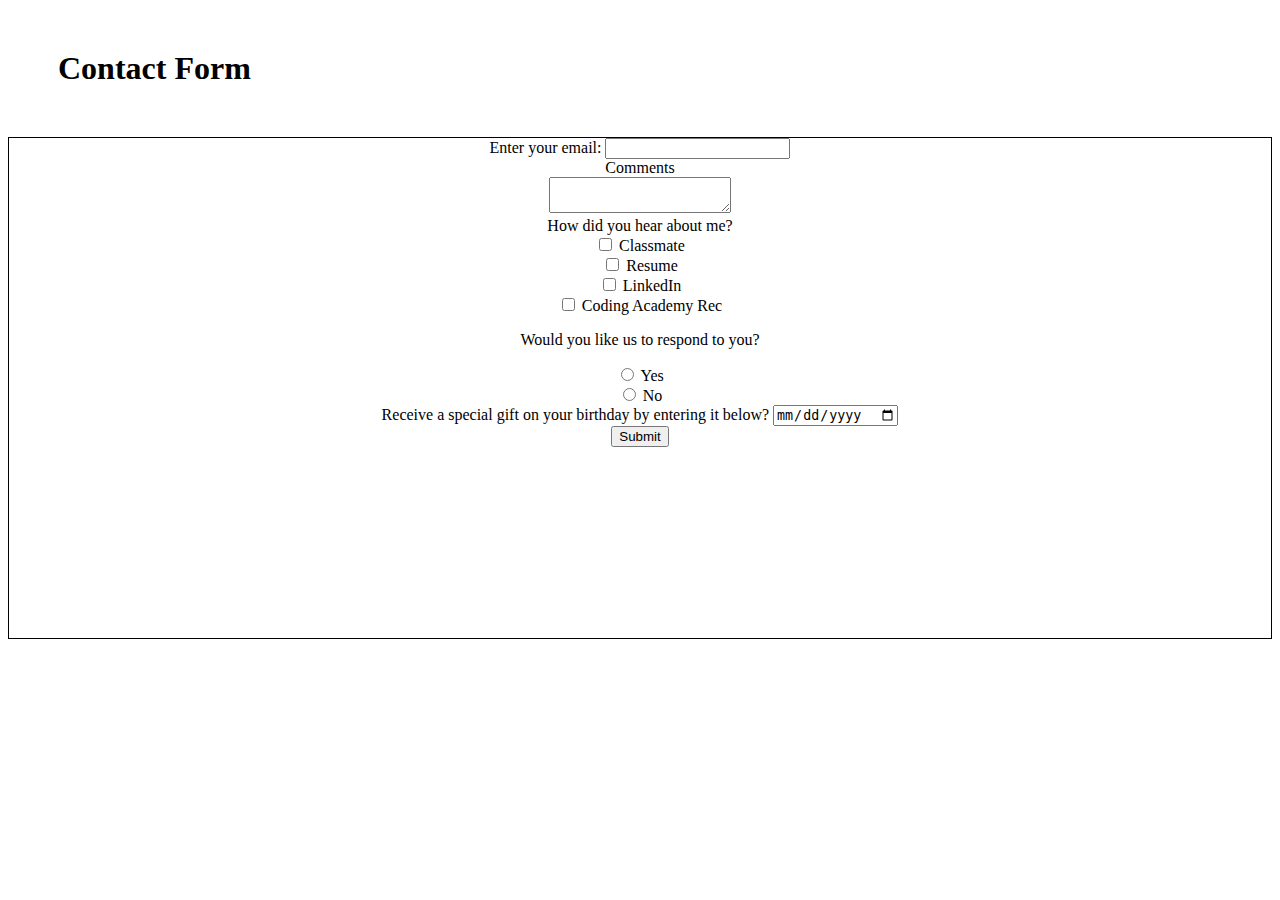
==== Contact-Me/contact-form.html @ 0b5f4177 "uploading portfolio" ====
<!DOCTYPE html>
<html lang="en">
<head>
    <meta charset="UTF-8">
    <meta http-equiv="X-UA-Compatible" content="IE=edge">
    <meta name="viewport" content="width=device-width, initial-scale=1.0">
    
    <title>Document</title>
    <link rel="stylesheet" href="contact-form.css">
</head>
<body>

    <header>
        <h1> Contact Form</h1>
    </header>
    <section>

    <form>
        <div>   
            <label for="email">Enter your email:</label>
            <input type="email" id="email" name="email" required>
        </div>
        <div>
            <label for="textarea">Comments</label><br>
            <textarea maxlength="500" minlength="20"> 
            </textarea>
        </div>

        <div>
            <label for="checkbox">How did you hear about me?</label><br>

                <input type="checkbox" id="classmate" name="classmate" value="classmate">
                <label for="classmate"> Classmate</label><br>
                <input type="checkbox" id="resume" name="resume" value="resume">
                <label for="resume"> Resume</label><br>
                <input type="checkbox" id="linkedin" name="linkedin" value="linkedin">
                <label for="linkedin"> LinkedIn</label><br>
                <input type="checkbox" id="bootcamp" name="bootcamp" value="bootcamp">
                <label for="bootcamp"> Coding Academy Rec</label>
        </div>
        <div>
             <p>Would you like us to respond to you?</p>
                <input type="radio" id="answer1" name="answer1" value="Yes">
                <label for="answer1">Yes</label><br>
                <input type="radio" id="answer2" name="answer2" value="No">
                <label for="answer2">No</label>
        </div>
        <div>
            <label for="bithday">Receive a special gift on your birthday by entering it below?</label>
            <input type="date" id="birthday" name="birthday">
        </div>
        <div>
            <input type="submit" value="Submit">
        </div>
    </form>
</section>
    
</body>
</html>
---- Contact-Me/contact-form.css ----
body {
   
    /* This defines the number of horizontal columns and how wide they all are */
  grid-template-columns: 40px 50px auto 50px 40px;
  /* This determines the number of verticle rows and their respective heights */
  grid-template-rows: 25% 100px auto;
    
}

header {
    grid-row: 1;
    grid-column: 2/3;
    margin: 50px;

}

form {

    text-align: center;
    grid-column: 2/3;
    grid-row: 2;
    border: 1px solid black;
    height: 500px;
    
}
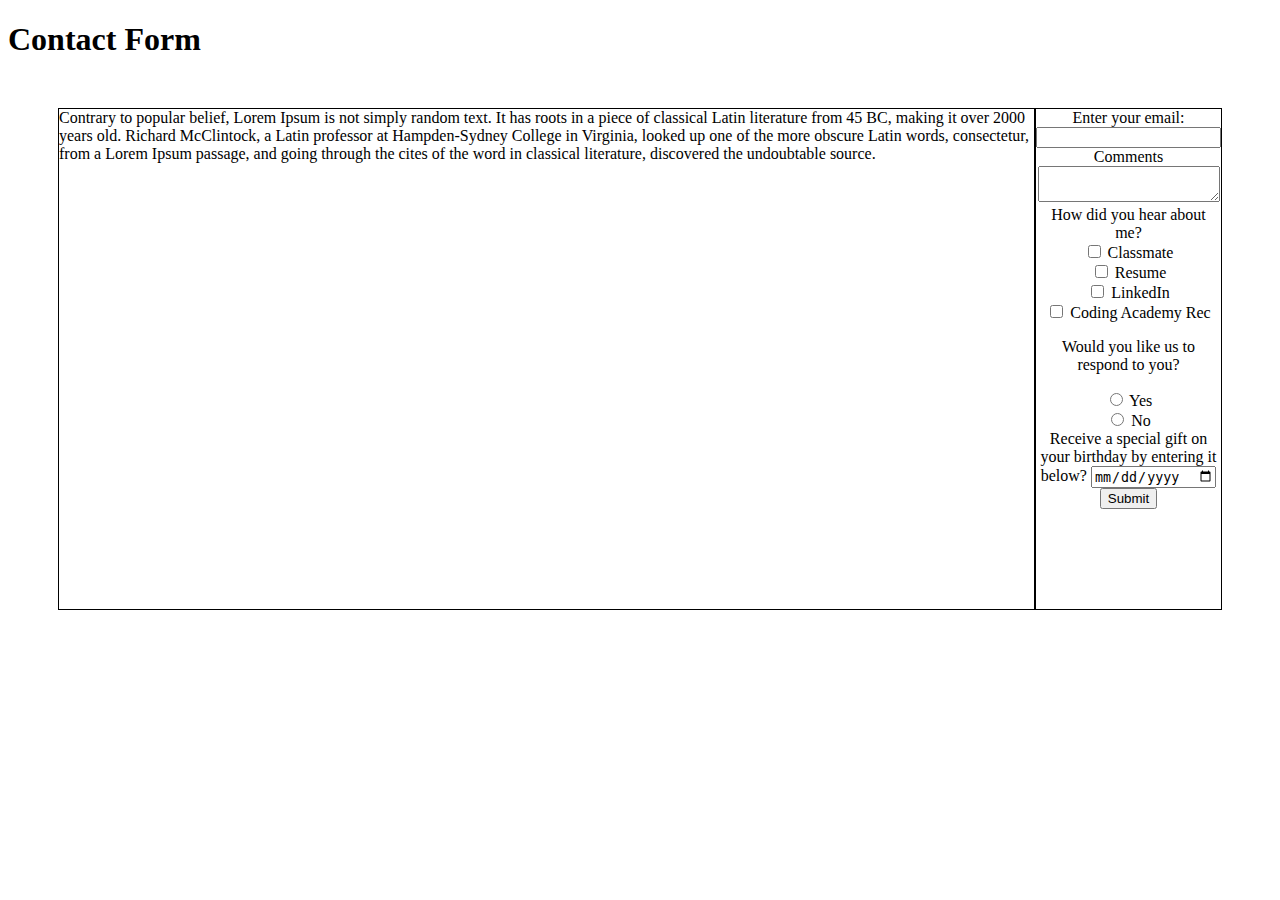
==== commit d8592c2a: "updated portfolio" ====
--- a/Contact-Me/contact-form.html
+++ b/Contact-Me/contact-form.html
@@ -13,7 +13,10 @@
     <header>
         <h1> Contact Form</h1>
     </header>
-    <section>
+    
+    <section class="form-section">
+
+    <div class="grid-1"> Contrary to popular belief, Lorem Ipsum is not simply random text. It has roots in a piece of classical Latin literature from 45 BC, making it over 2000 years old. Richard McClintock, a Latin professor at Hampden-Sydney College in Virginia, looked up one of the more obscure Latin words, consectetur, from a Lorem Ipsum passage, and going through the cites of the word in classical literature, discovered the undoubtable source. </div>
 
     <form>
         <div>   
--- a/Contact-Me/contact-form.css
+++ b/Contact-Me/contact-form.css
@@ -1,25 +1,28 @@
-body {
-   
-    /* This defines the number of horizontal columns and how wide they all are */
-  grid-template-columns: 40px 50px auto 50px 40px;
-  /* This determines the number of verticle rows and their respective heights */
-  grid-template-rows: 25% 100px auto;
+
     
-}
 
-header {
-    grid-row: 1;
-    grid-column: 2/3;
+.form-section {
+    display: flex;
+    grid-template-columns: 50% 50%;
+    grid-template-rows: 50% 50%;
     margin: 50px;
 
 }
 
+
+.grid-1 {
+    border: 1px solid black;
+   s
+
+    
+}
+
 form {
+    grid-row: 1/2;
+    text-align: center;
 
-    text-align: center;
-    grid-column: 2/3;
-    grid-row: 2;
     border: 1px solid black;
     height: 500px;
     
-}+}
+
